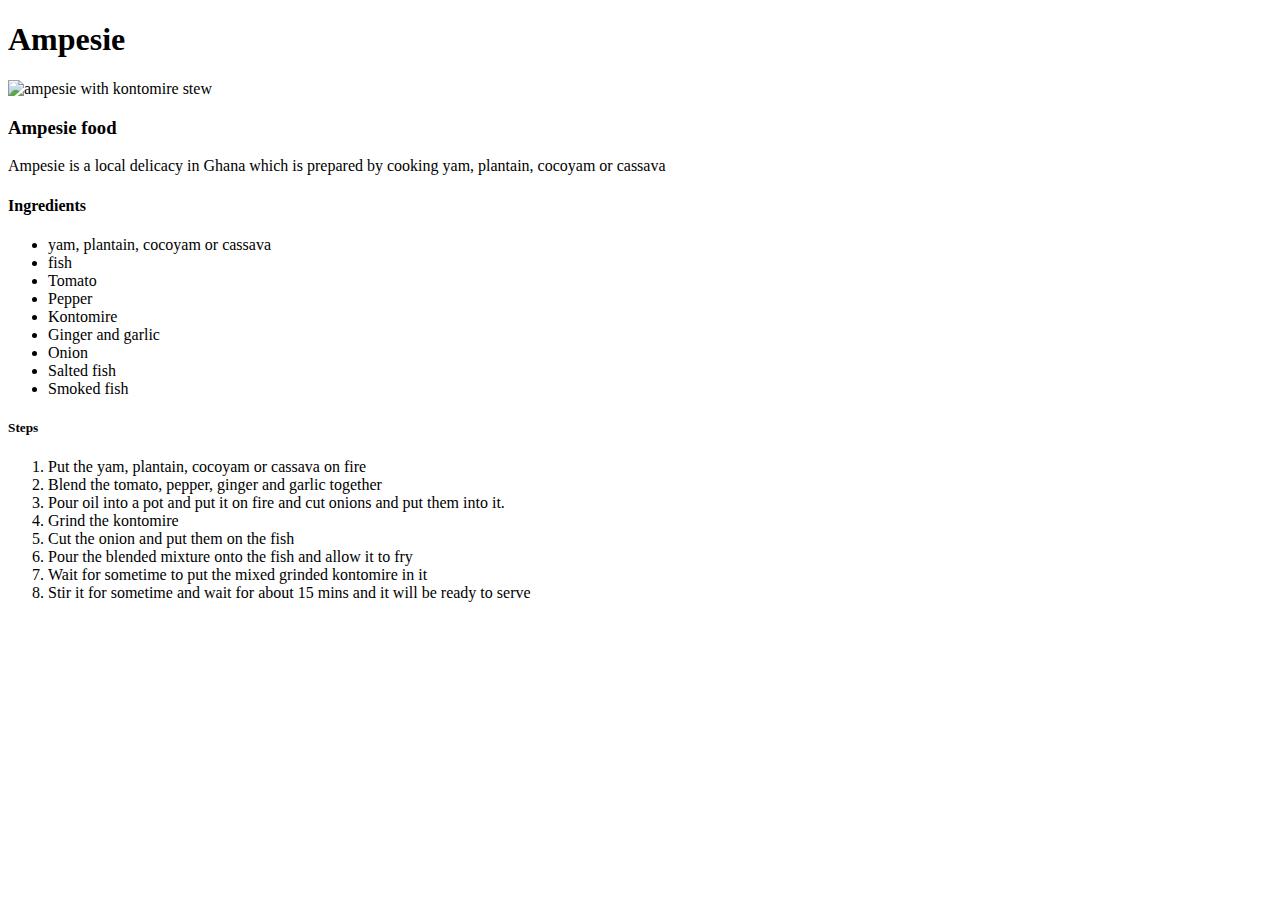
==== recipes/ampesie.html @ 16dcd7eb "recipe" ====
<!DOCTYPE html>
<html lang="en">
<head>
    <meta charset="UTF-8">
    <meta http-equiv="X-UA-Compatible" content="IE=edge">
    <meta name="viewport" content="width=device-width, initial-scale=1.0">
    <title>Document</title>
</head>
<body>
    <h1>Ampesie</h1>
    <img src="https://travelandmunchies.com/wp-content/uploads/2022/12/IMG_9858-scaled.jpg" alt="ampesie with kontomire stew" srcset="">
    <h3>Ampesie food</h3>
    <p>Ampesie is a local delicacy in Ghana which is prepared by cooking yam, plantain, cocoyam or cassava</p>
    <h4>Ingredients</h4>
    <ul>
        <li>yam, plantain, cocoyam or cassava</li>
        
        <li>fish</li>
        <li>Tomato</li>
        <li>Pepper</li>
        <li>Kontomire</li>
        <li>Ginger and garlic</li>
        <li>Onion</li>
        <li>Salted fish</li>
        <li>Smoked fish</li>
    </ul>

    <h5>Steps</h5>
    <ol>
        <li>Put the yam, plantain, cocoyam or cassava on fire</li>
       
        <li>Blend the tomato, pepper, ginger and garlic together</li>
        <li>Pour oil into a pot and put it on fire  and cut onions and put them into it.</li>
        <li>Grind the kontomire</li>
        <li>Cut the onion and put them on the fish</li>
        <li>Pour the blended mixture onto the fish and allow it to fry</li>
        <li>Wait for sometime to put the mixed grinded kontomire in it</li>
        <li>Stir it for sometime and wait for about 15 mins and it will be ready to serve</li>
    </ol>
</body>
</html>
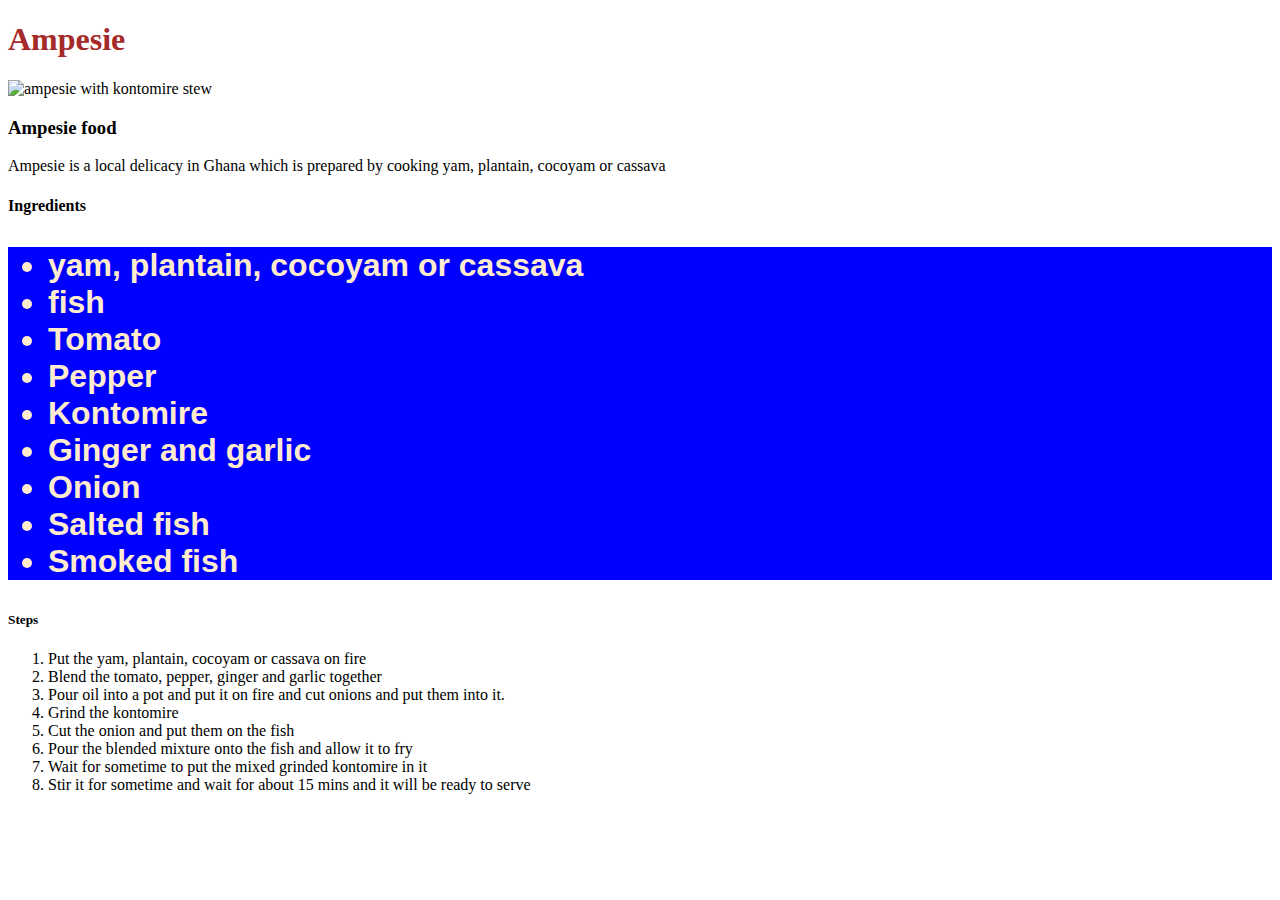
==== commit 3045d19f: "css added" ====
--- a/recipes/ampesie.html
+++ b/recipes/ampesie.html
@@ -5,6 +5,8 @@
     <meta http-equiv="X-UA-Compatible" content="IE=edge">
     <meta name="viewport" content="width=device-width, initial-scale=1.0">
     <title>Document</title>
+    <link rel="stylesheet" href="index.css">
+    
 </head>
 <body>
     <h1>Ampesie</h1>
--- a/recipes/index.css
+++ b/recipes/index.css
@@ -0,0 +1,11 @@
+ul {
+    background-color: blue;
+    color: blanchedalmond;
+    font-size: 32px;
+    font-family: sans-serif;
+    font-weight: bold;
+}
+
+h1 {
+    color: brown;
+}